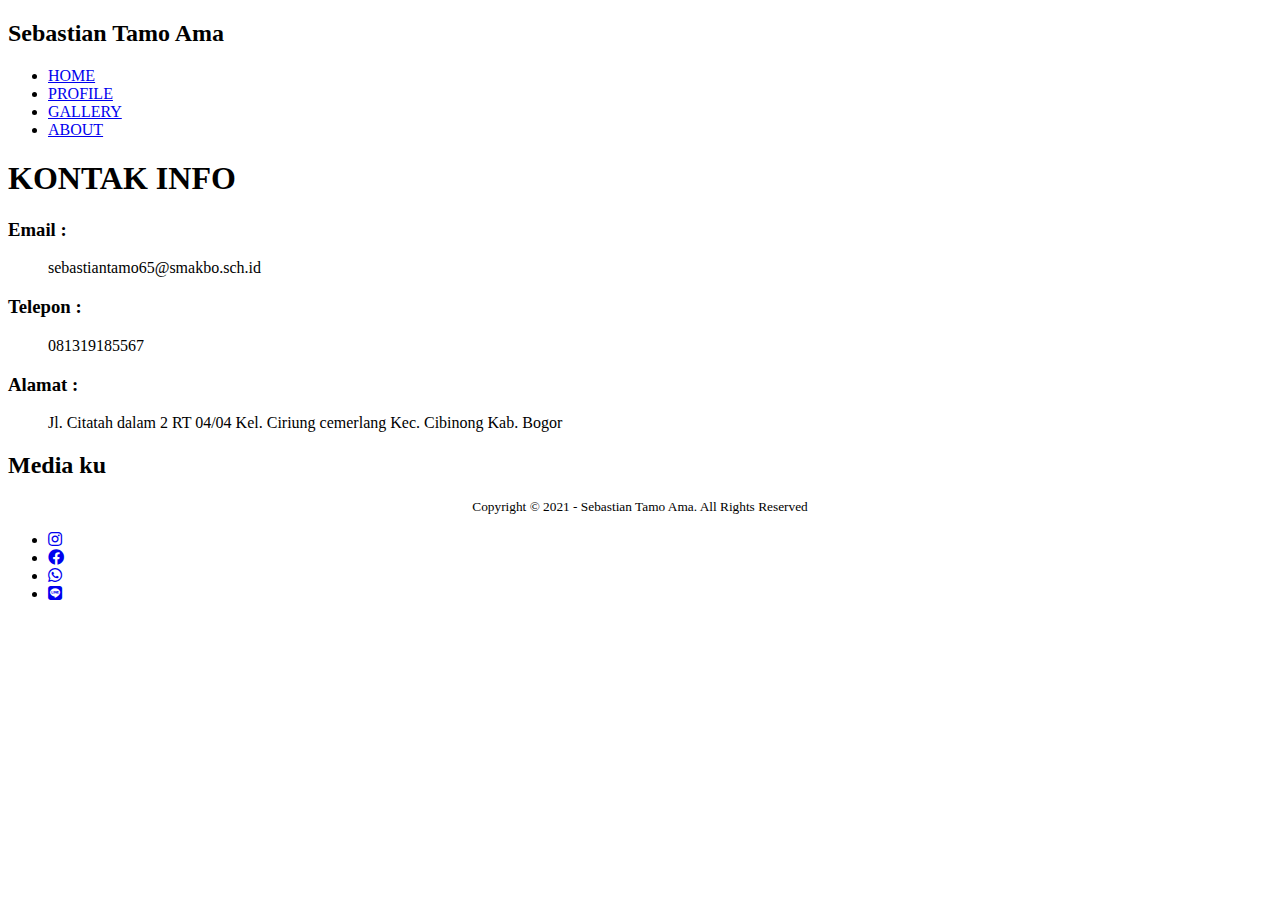
==== about.html @ 9b16392f "Add files via upload" ====
<!DOCTYPE html>
<html>
    <head>
    <meta charset="utf-8">
    <meta name="viewport" content="widt=device-width, initial-scale=1">
        <title>Sebastian Tamo Ama</title>
        <link rel="stylesheet" type="text/css" href="style.css">
        <link rel="stylesheet" type="text/css" href="https://cdnjs.cloudflare.com/ajax/libs/font-awesome/5.15.3/css/all.min.css">
    </head>
<body>
    <div class="wrap">
        <div class="header">
            <nav>
                <h2>Sebastian Tamo Ama</h2>
                <div class="nav-links">
                    <ul class="nav">
                        <li class active><a href="gra.html">HOME</a></li>
                        <li><a href="index.html">PROFILE</a></li>
                        <li><a href="gallery.html">GALLERY</a></li>
                        <li><a href="about.html">ABOUT</a></li>
                    </ul>
                </div>
            </nav>
        </div>
    </div>

     <!---contact-->
     <section class="contact">
        <div class="container">
            <h1>KONTAK INFO</h1>
                <div class="col-4">
                    <h3>Email :</h3>
                    <ul>
                    <p>sebastiantamo65@smakbo.sch.id</p>
                    </ul>
             </div>
                <div class="col-4">
                    <h3>Telepon :</h3>
                    <ul>
                    <p>081319185567</p>
                </ul>
            </div>
             <div class="col-4">
                <h3>Alamat :</h3>
                <ul>
                <p>Jl. Citatah dalam 2 RT 04/04 Kel. Ciriung cemerlang Kec. Cibinong Kab. Bogor </p>
            </ul>
        </div>
    </div>
    </section>

    <!--header-->
    <footer>
        <div class="footer">
            <nav>
                <h2>Media ku</h2>
<div class="medsos">
    <div class="container">
        <small><center>Copyright &copy; 2021 - Sebastian Tamo Ama. All Rights Reserved</center></small>
        <ul>
            <li><a href="https://www.instagram.com/Sebastian.t_a/"><i class="fab fa-instagram"></i></a></li>
            <li><a href="https://www.facebook.com/gilden.ina.5/"><i class="fab fa-facebook"></i></a></li>
            <li><a href="https://wa.me/6281319185567?text=Halo%20kamu%20orang%20GANTENG."><i class="fab fa-whatsapp"></i></a></li>
            <li><a href="https://line.me/ti/p/tePeZ_vjHY"><i class="fab fa-line"></i></a></li>
 
        </ul>
    </div>
    </nav>
    </div>
    </div>
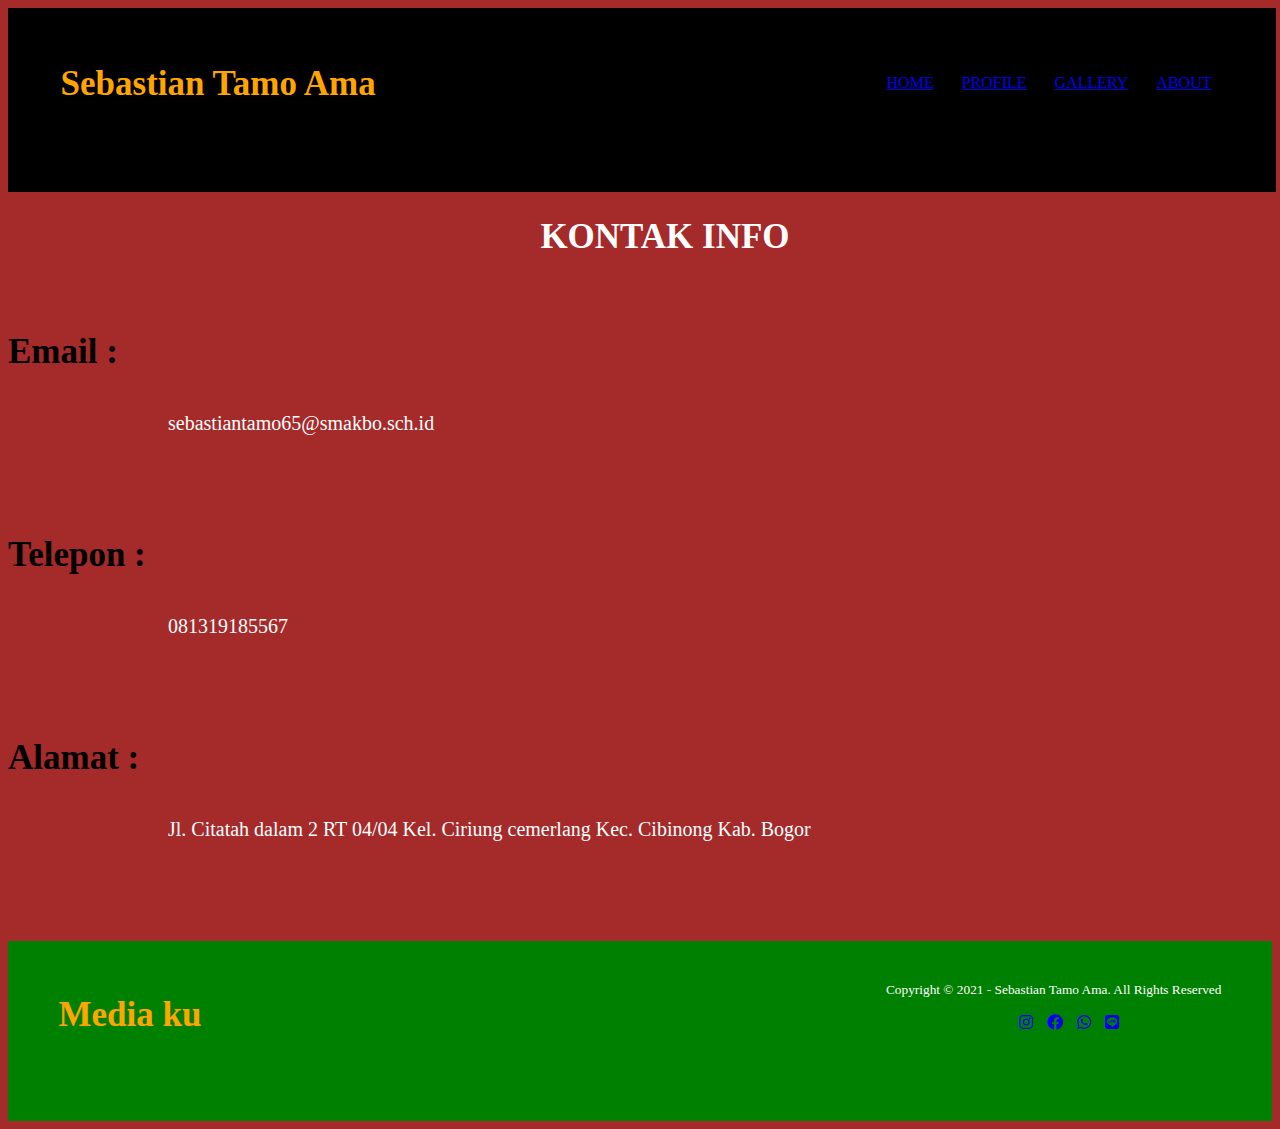
==== commit 66ba7ed5: "Update about.html" ====
--- a/about.html
+++ b/about.html
@@ -14,9 +14,9 @@
                 <h2>Sebastian Tamo Ama</h2>
                 <div class="nav-links">
                     <ul class="nav">
-                        <li class active><a href="gra.html">HOME</a></li>
+                        <li class active><a href="home.html">HOME</a></li>
                         <li><a href="index.html">PROFILE</a></li>
-                        <li><a href="gallery.html">GALLERY</a></li>
+                        <li><a href="Gallery.html">GALLERY</a></li>
                         <li><a href="about.html">ABOUT</a></li>
                     </ul>
                 </div>
--- a/style.css
+++ b/style.css
@@ -0,0 +1,140 @@
+.header {
+	min-height: 20vh;
+	width: 100%;
+	background-position: center;
+	background-size: cover;
+	text-align: center;
+}
+.banner{
+    height: 60vh;
+    background-size: cover;
+    position: relative;
+    display: flex;
+    justify-content: center;
+    align-items: center;
+}
+.banner :after{
+    content: "";
+    display: block;
+    position: absolute;
+    top: 0px;
+    right: 0px;
+    left: 0px;
+    bottom:0px;
+}
+.banner h1{
+    color:white;
+    z-index: 5;
+    padding:20px 25px ;
+    border: 3px solid green;
+}
+.banner h2{
+    color:white;
+    z-index: 5;
+    padding:20px 25px ;
+    border: 3px solid white;
+}
+nav{
+	display: flex;
+	padding: 2% 4%;
+	justify-content: space-between;
+	align-items: center;
+	border: none;
+}
+nav h1 {
+	padding: 15px 0px;
+	font-size: 25px;
+	color: #fff;
+	z-index: 1;
+	font: 'Poppins', sans-serif;
+}
+.nav-links{
+	flex: 1;
+	text-align: right;
+}
+.nav-links ul li {
+	list-style: none;
+	display: inline-block;
+	padding: 8px 12px;
+	position: relative;
+	color: #fff;
+	z-index:1 ;
+	font-size: 16px;
+	font: 'Comfortaa', cursive;
+}
+.nav-links ul li::after {
+	content: '';
+	width: 0%;
+	height: 2px;
+	background:#e18c37;
+	display: block;
+	margin: auto;
+	transition: 0.5s;
+}
+.nav-links ul li:hover::after{
+	width: 100%
+}
+body {
+	background-color: brown;
+}
+h1 {
+		font-size: 35px ;
+	color: white ;
+	text-align: center ;
+	margin: 25px 50px 75px 100px ;
+}
+h2 {
+	font-size: 35px ;
+	color: orange ;
+	text-align: center ;
+	margintop: 100px;
+}
+h3 {
+	font-size: 35px ;
+	color: black ;
+	text-align: left ;
+	margintop: 100px;
+}
+tr {
+	background-color: green ; 
+	margin: 25px 50px 75px 100px ;
+}
+p { 
+	margin: 40px 75px 100px 120px ;
+	font-size: 20px ;
+	color: white;
+}
+.medsos{
+    padding:5px 0;
+    background-color: green;
+}
+.medsos ul li {
+    display: inline-block;
+    color: black;
+    margin-right: 10px;
+}
+img {
+    display: block;
+    margin-left: auto;
+    margin-right: auto;
+    margin-bottom: 10px;
+    outline-style: auto;
+}
+.wrap .header {
+	background-color: black;
+	background-repeat: no-repeat;
+  	background-size: 1000px 1000px;
+	opacity : 1 ;
+	padding-bottom : 2px;
+	padding-left : 2px;
+	padding-right : 2px;
+	padding-top : 2px;
+}
+.footer{
+    min-height: 20vh;
+	width: 100%;
+    background-color: green;
+	background-position: center;
+    color: white;
+    text-align: center;
+}
